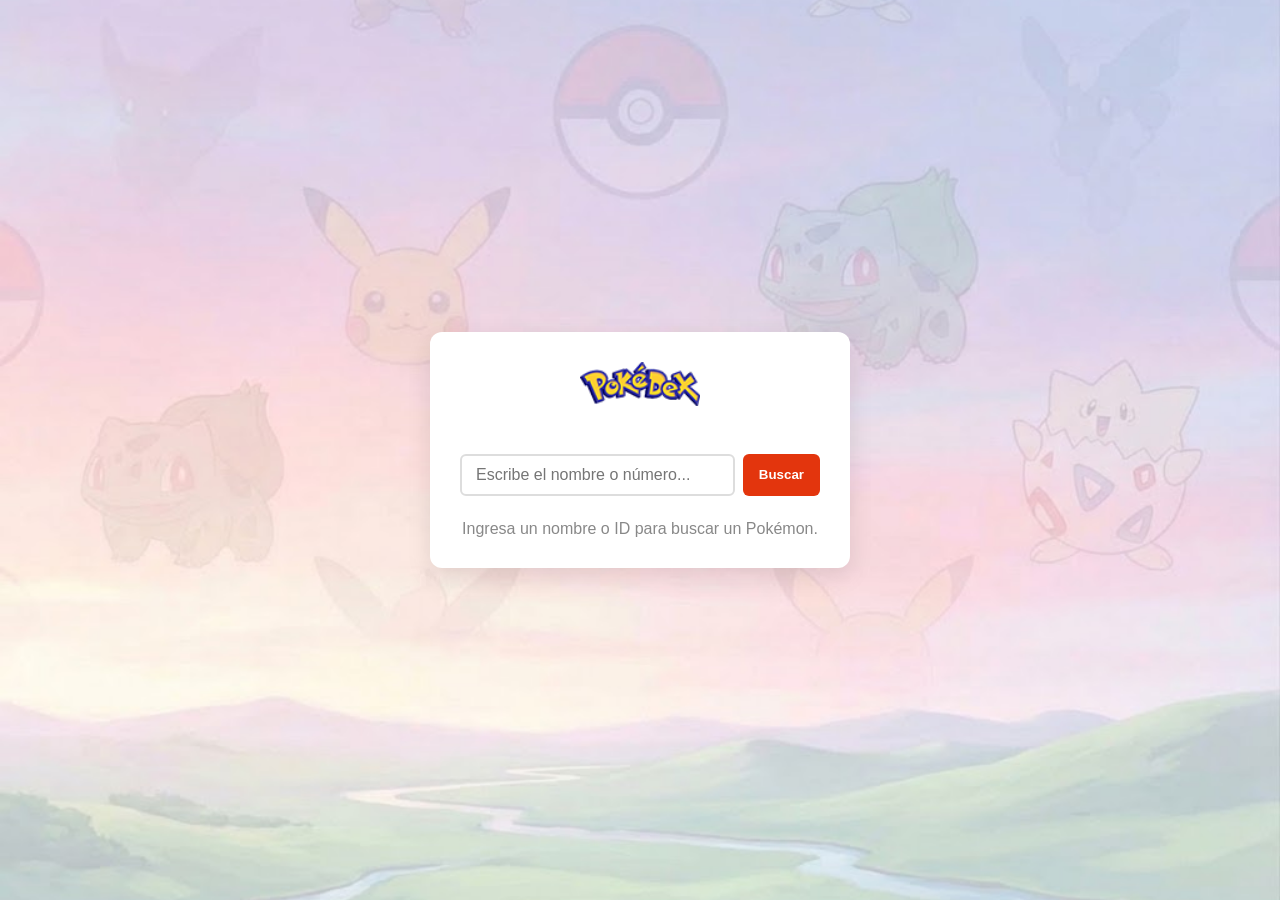
==== ejercicio 3/index.html @ e7ef1767 "Taller de consumo de apis" ====
<!DOCTYPE html>
<html lang="en">
<head>
    <meta charset="UTF-8">
    <meta name="viewport" content="width=device-width, initial-scale=1.0">
    <title>Pokedex</title>
    <link rel="stylesheet" href="styles.css">
</head>
<body>
    <main class="pokedex-container">
        <h1>
            <a href="index.html">
                <img src="/ejercicio 3/img/logo.png" alt="Pokédex" class="pokedex-logo" />
            </a>
        </h1>

    <!-- Formulario de búsqueda -->
    <form id="search-form" class="search-box">
      <input 
        type="text" 
        id="pokemon-input" 
        placeholder="Escribe el nombre o número..." 
        list="pokemon-suggestions"
        autocomplete="off"
        required
      />
      <!-- Lista para sugerencias dinámicas -->
      <datalist id="pokemon-suggestions"></datalist>

      <button type="submit">Buscar</button>
    </form>

    <!-- Contenedor donde se insertará la tarjeta del Pokémon -->
    <div id="pokemon-card-container">
      <p class="placeholder-text">Ingresa un nombre o ID para buscar un Pokémon.</p>
    </div>
  </main>
    <script src="pokedex.js"></script>
</body>
</html>
---- ejercicio 3/styles.css ----
* {
  box-sizing: border-box;
  margin: 0;
  padding: 0;
  font-family: 'Segoe UI', Tahoma, Geneva, Verdana, sans-serif;
}

body {
  background: url(/ejercicio\ 3/img/fondo.jpg) no-repeat center center fixed;
  background-size: cover;
  display: flex;
  justify-content: center;
  align-items: center;
  min-height: 100vh;
  padding: 20px;
}

.pokedex-logo {
  width: 120px;
  margin-bottom: 20px;
}

.pokedex-container {
  background-color: #ffffff;
  padding: 30px;
  border-radius: 12px;
  box-shadow: 0 8px 24px rgba(0, 0, 0, 0.1);
  width: 100%;
  max-width: 420px;
  text-align: center;
}

h1 {
  color: #e3350d;
  margin-bottom: 20px;
}

.search-box {
  display: flex;
  gap: 8px;
  margin-bottom: 24px;
}

.search-box input {
  flex: 1;
  padding: 10px 14px;
  border: 2px solid #ddd;
  border-radius: 6px;
  font-size: 1rem;
  outline: none;
}

.search-box input:focus {
  border-color: #e3350d;
}

.search-box button {
  padding: 10px 16px;
  background-color: #e3350d;
  color: white;
  border: none;
  border-radius: 6px;
  font-weight: bold;
  cursor: pointer;
  transition: background-color 0.2s;
}

.search-box button:hover {
  background-color: #b32709;
}

/* Tarjeta del Pokémon */
.pokemon-card {
  background: #fafafa;
  border: 1px solid #eee;
  border-radius: 10px;
  padding: 20px;
}

.pokemon-card img {
  width: 150px;
  height: 150px;
}

.pokemon-name {
  text-transform: capitalize;
  font-size: 1.5rem;
  margin: 10px 0;
  color: #333;
}

.badge-container {
  display: flex;
  justify-content: center;
  gap: 8px;
  margin-bottom: 16px;
}

.type-badge {
  background-color: #e0e0e0;
  padding: 4px 12px;
  border-radius: 20px;
  font-size: 0.85rem;
  font-weight: 600;
  text-transform: uppercase;
}

.stats-list {
  text-align: left;
  list-style: none;
  font-size: 0.95rem;
  line-height: 1.6;
}

.stats-list strong {
  color: #555;
}

.error-text {
  color: #d9534f;
  font-weight: 600;
}

.placeholder-text {
  color: #888;
}
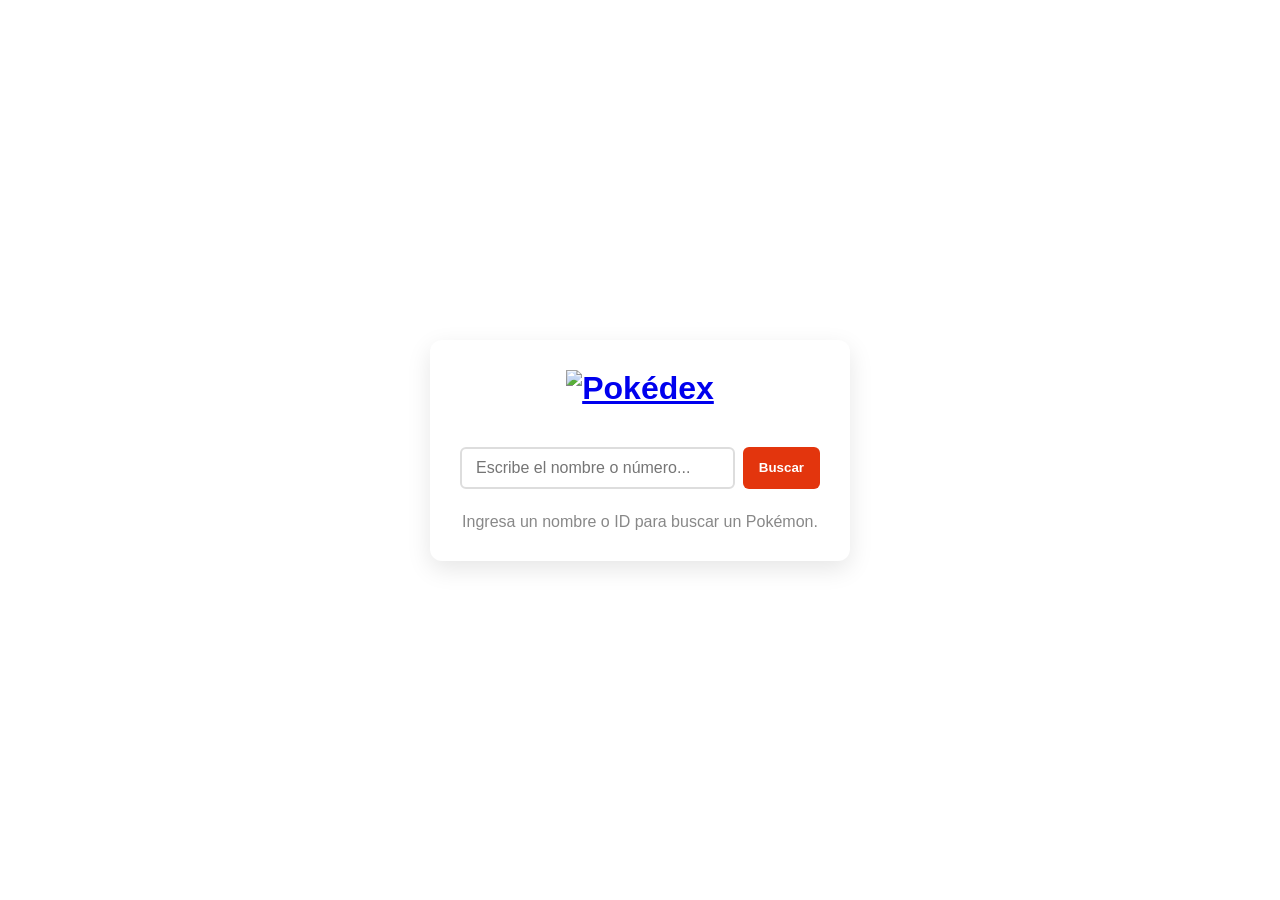
==== commit 5a162da2: "fix reparacion de ruta de imagenes" ====
--- a/ejercicio 3/index.html
+++ b/ejercicio 3/index.html
@@ -10,7 +10,7 @@
     <main class="pokedex-container">
         <h1>
             <a href="index.html">
-                <img src="/ejercicio 3/img/logo.png" alt="Pokédex" class="pokedex-logo" />
+                <img src="/img/logo.png" alt="Pokédex" class="pokedex-logo" />
             </a>
         </h1>
 
--- a/ejercicio 3/styles.css
+++ b/ejercicio 3/styles.css
@@ -6,7 +6,7 @@
 }
 
 body {
-  background: url(/ejercicio\ 3/img/fondo.jpg) no-repeat center center fixed;
+  background: url(/img/fondo.jpg) no-repeat center center fixed;
   background-size: cover;
   display: flex;
   justify-content: center;
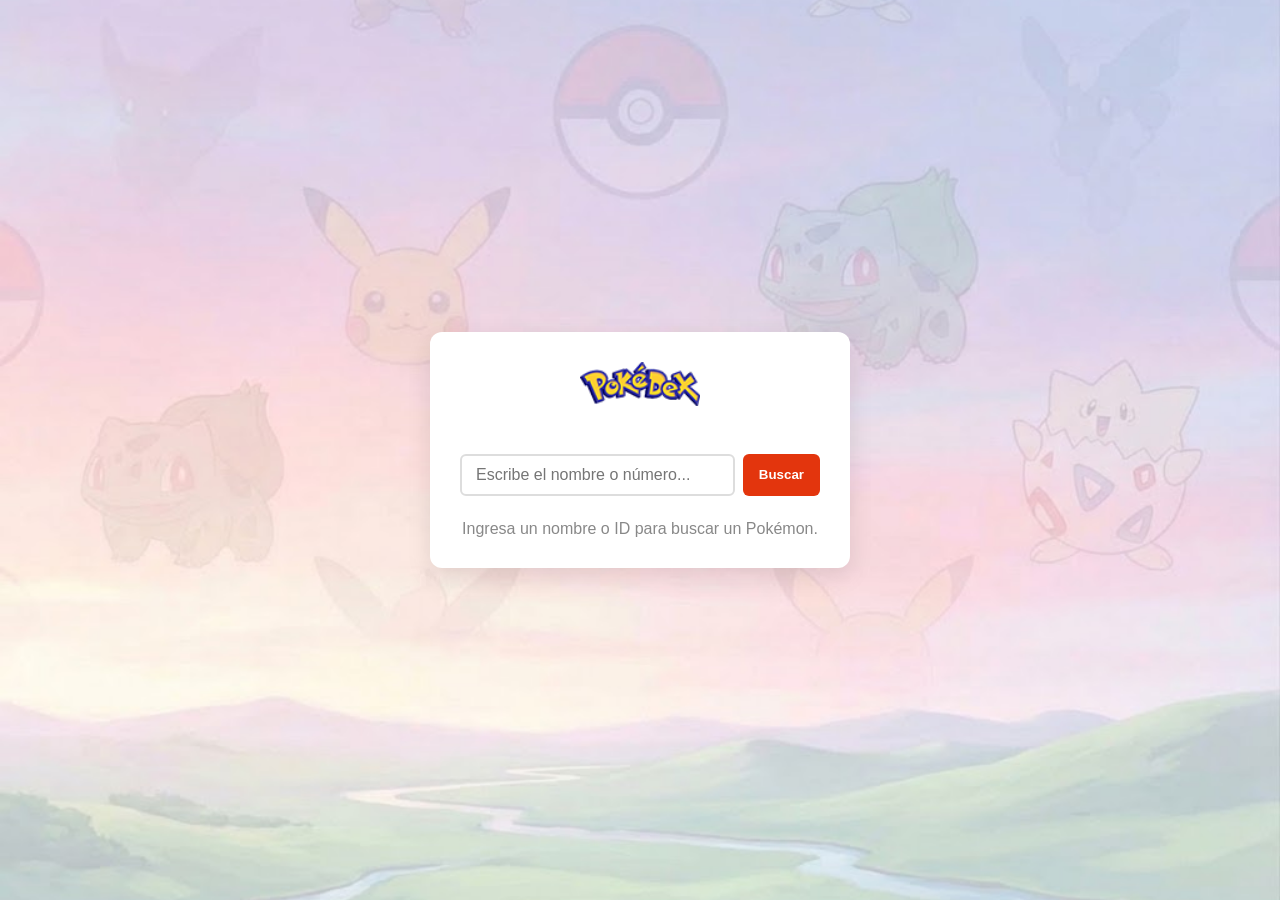
==== commit 7f65b228: "fix se reorganiza ruta de imagenes y logos" ====
--- a/ejercicio 3/index.html
+++ b/ejercicio 3/index.html
@@ -10,7 +10,7 @@
     <main class="pokedex-container">
         <h1>
             <a href="index.html">
-                <img src="/img/logo.png" alt="Pokédex" class="pokedex-logo" />
+                <img src="/ejercicio 3/img/logo.png" alt="Pokédex" class="pokedex-logo" />
             </a>
         </h1>
 
--- a/ejercicio 3/styles.css
+++ b/ejercicio 3/styles.css
@@ -6,7 +6,7 @@
 }
 
 body {
-  background: url(/img/fondo.jpg) no-repeat center center fixed;
+  background: url(/ejercicio\ 3/img/fondo.jpg) no-repeat center center fixed;
   background-size: cover;
   display: flex;
   justify-content: center;
